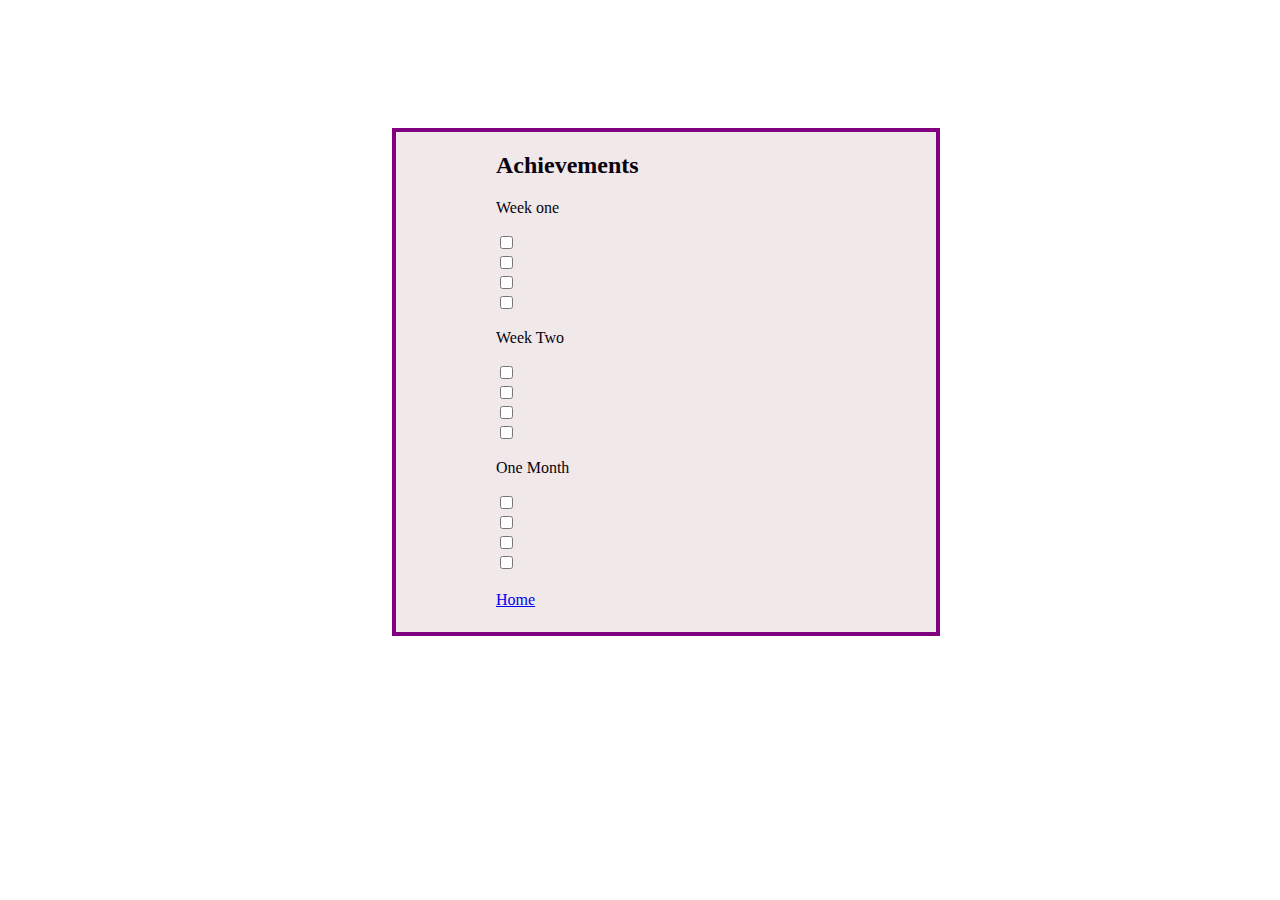
==== achievement.html @ 43d899bd "added files" ====
<!DOCTYPE html>
<html lang="en">
<head>
    <meta charset="UTF-8">
    <meta name="viewport" content="width=device-width, initial-scale=1.0">
    <title>Document</title>
    <link rel="stylesheet" href="achievement.css">
</head>
<body id="body">
    <div class="achievement">
    <h2>Achievements</h2>
    <div>
        <p>Week one </p>
        <input type="checkbox" placeholder="" required class="input"/>
        <br>
        <input type="checkbox" placeholder="" required class="input"/>
        <br>
        <input type="checkbox" placeholder="" required class="input"/>
        <br>
        <input type="checkbox" placeholder="" required class="input"/>
    
    </div>
    <div>
        <p>Week Two </p>
        <input type="checkbox" placeholder="" required class="input"/>
        <br>
        <input type="checkbox" placeholder="" required class="input"/>
        <br>
        <input type="checkbox" placeholder="" required class="input"/>
        <br>
        <input type="checkbox" placeholder="" required class="input"/>
    
    </div>
    <p>One Month</p>
        <input type="checkbox" placeholder="" required class="input"/>
        <br>
        <input type="checkbox" placeholder="" required class="input"/>
        <br>
        <input type="checkbox" placeholder="" required class="input"/>
        <br>
        <input type="checkbox" placeholder="" required class="input"/>
        <br>
        <br>
        <a href="/home.html">Home</a>
    
</div>

    
</body>
</html>
---- achievement.css ----
.achievement{
    border: solid 4px purple;height: 500px;
    width: 50%;
    padding-left: 100px;
    color: rgb(9, 2, 13);
    background-color: rgb(240, 232, 233);
}
#body{
    padding-left: 30%;
    margin-top: 10%;
    
}
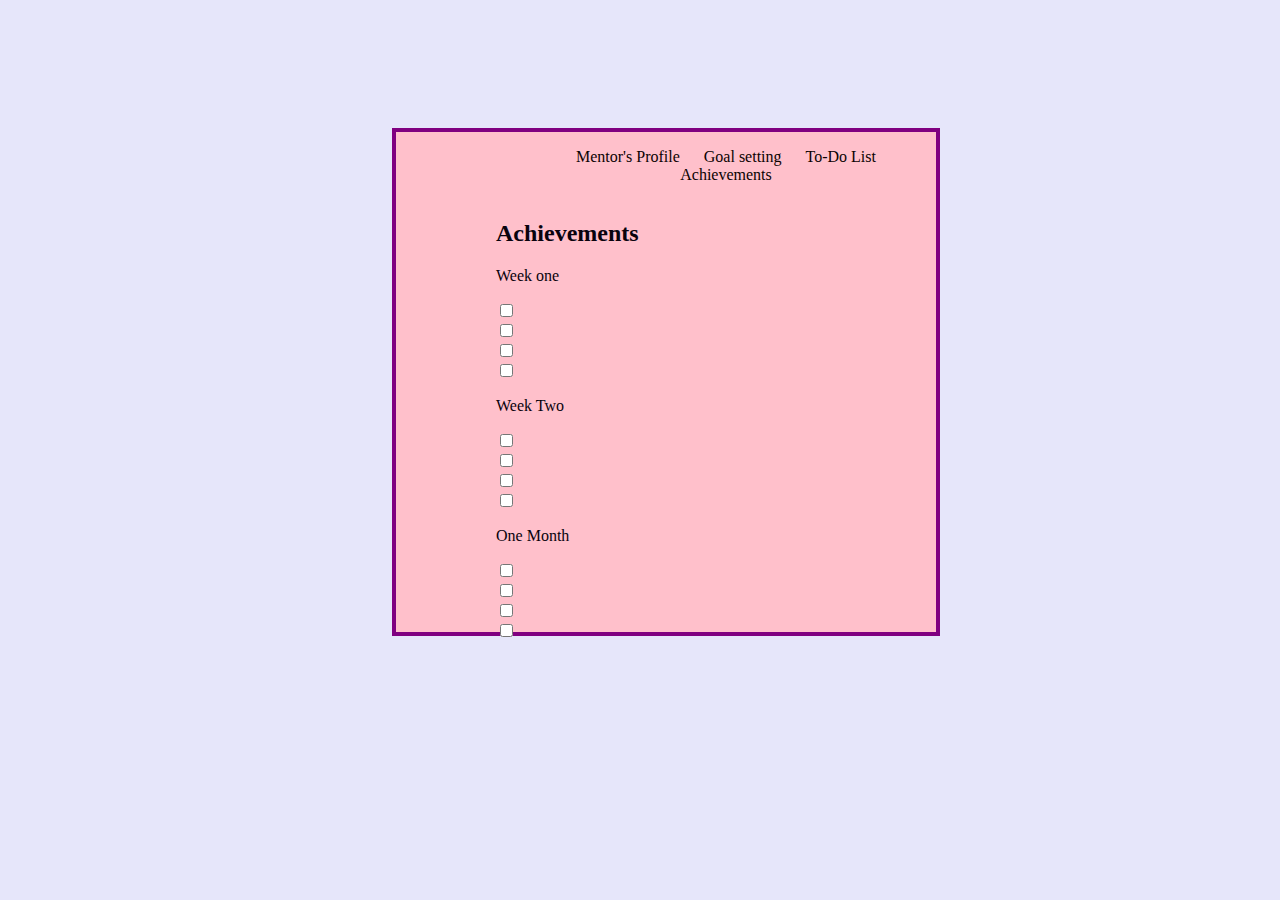
==== commit 9f8c94cc: "added files" ====
--- a/achievement.html
+++ b/achievement.html
@@ -8,7 +8,20 @@
 </head>
 <body id="body">
     <div class="achievement">
-    <h2>Achievements</h2>
+        <div class="navbar">
+            <nav class="nav" >
+                 <ul >
+                <li ><a href="/mentor.html">Mentor's Profile</a></li>
+                <li><a href="/goals.html">Goal setting</a></li>
+                <li><a href="/to-do.html">To-Do List</a></li>
+                <li><a href="/achievement.html">Achievements</a></li>
+                
+                </ul>
+            </nav>
+            
+        </div>
+    
+    <h2 id="paragraph">Achievements</h2>
     <div>
         <p>Week one </p>
         <input type="checkbox" placeholder="" required class="input"/>
@@ -41,7 +54,6 @@
         <input type="checkbox" placeholder="" required class="input"/>
         <br>
         <br>
-        <a href="/home.html">Home</a>
     
 </div>
 
--- a/achievement.css
+++ b/achievement.css
@@ -3,10 +3,52 @@
     width: 50%;
     padding-left: 100px;
     color: rgb(9, 2, 13);
-    background-color: rgb(240, 232, 233);
+    background: pink;
+    
+    
 }
+nav{
+    flex: 1;
+    text-align: center;
+    display: flex;
+    gap: 600px;
+}
+ nav ul{
+   display: inline-block;
+   list-style-type: none;
+
+}
+body{
+    background-color: lavender;
+}
+ nav ul li{
+    display: inline-block;
+    margin-right: 20px;}
+    a{
+        text-decoration: none;
+        color: #0b0202;
+    }
+
+
 #body{
     padding-left: 30%;
     margin-top: 10%;
     
+}
+@media only screen and (min-width: 800px) and (max-width: 1024px){
+   
+    #body{
+        padding-left: none;
+        margin-top: 0%;
+
+    }
+    .achievement{
+        margin-top: none;
+        padding-left:none;
+      border: none;
+      width: 400px;
+    }
+    #paragraph{
+     font-size: 10px;
+    }
 }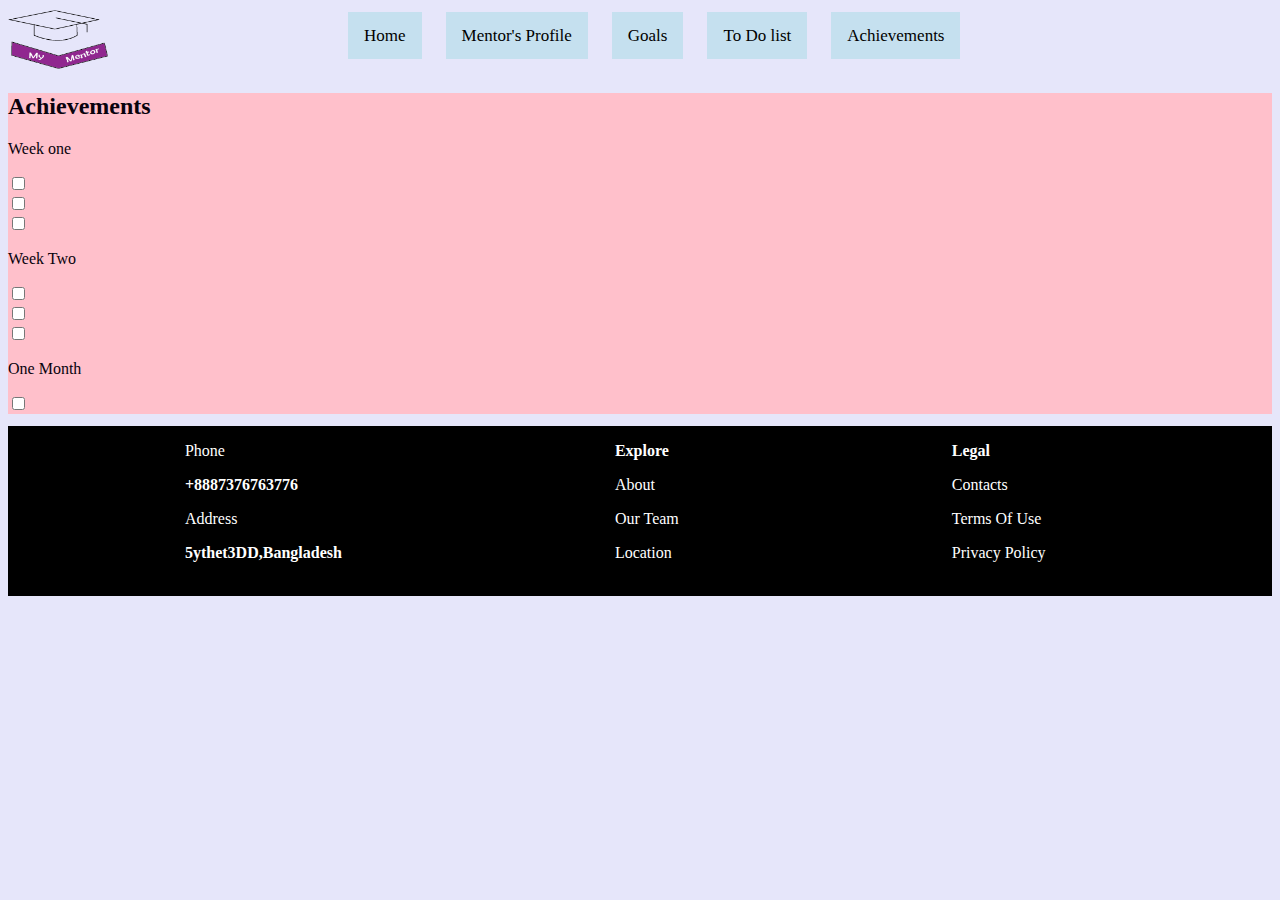
==== commit 06965d27: "added files" ====
--- a/achievement.html
+++ b/achievement.html
@@ -7,25 +7,33 @@
     <link rel="stylesheet" href="achievement.css">
 </head>
 <body id="body">
-    <div class="achievement">
-        <div class="navbar">
-            <nav class="nav" >
-                 <ul >
-                <li ><a href="/mentor.html">Mentor's Profile</a></li>
-                <li><a href="/goals.html">Goal setting</a></li>
-                <li><a href="/to-do.html">To-Do List</a></li>
-                <li><a href="/achievement.html">Achievements</a></li>
-                
-                </ul>
-            </nav>
+    <div class="navbar">
+        <div>
+        <img src="/photos/logo1.png" id="logo">
             
         </div>
     
-    <h2 id="paragraph">Achievements</h2>
+        <div>
+            <nav class="nav" >
+                 <ul >
+                    <li><a href="/index.html">Home</a></li>
+                    <li><a href="/mentor.html">Mentor's Profile</a></li>
+                    <li><a href="/goals.html">Goals</a></li>
+                    <li><a href="/to-do.html">To Do list</a></li>
+                    <li><a href="/achievement.html">Achievements</a></li>
+                
+               
+                 
+                   
+                    </ul>
+                </nav>
+                
+            </div>
+        </div>
+ <div class="achievement">
+        <h2 id="paragraph">Achievements</h2>
     <div>
         <p>Week one </p>
-        <input type="checkbox" placeholder="" required class="input"/>
-        <br>
         <input type="checkbox" placeholder="" required class="input"/>
         <br>
         <input type="checkbox" placeholder="" required class="input"/>
@@ -40,22 +48,36 @@
         <input type="checkbox" placeholder="" required class="input"/>
         <br>
         <input type="checkbox" placeholder="" required class="input"/>
-        <br>
-        <input type="checkbox" placeholder="" required class="input"/>
     
     </div>
     <p>One Month</p>
         <input type="checkbox" placeholder="" required class="input"/>
-        <br>
-        <input type="checkbox" placeholder="" required class="input"/>
-        <br>
-        <input type="checkbox" placeholder="" required class="input"/>
-        <br>
-        <input type="checkbox" placeholder="" required class="input"/>
-        <br>
-        <br>
+        
+</div>
+<footer>
+    <div class="foot">
+      <div>
+        <p>Phone</p>
+        <p><b>+8887376763776</b></p>
+        <p>Address</p>
+        <p><b>5ythet3DD,Bangladesh</b></p>
+      </div>
+      <div>
+        <p><b>Explore</b></p>
+        <p>About</p>
+        <p>Our Team</p>
+        <p>Location</p>
     
-</div>
+      </div>
+      <div>
+        <p><b>Legal</b></p>
+        <p>Contacts</p>
+        <p>Terms Of Use</p>
+        <p>Privacy Policy</p>
+      </div>
+
+</footer>
+
 
     
 </body>
--- a/achievement.css
+++ b/achievement.css
@@ -1,7 +1,4 @@
 .achievement{
-    border: solid 4px purple;height: 500px;
-    width: 50%;
-    padding-left: 100px;
     color: rgb(9, 2, 13);
     background: pink;
     
@@ -20,6 +17,7 @@
 }
 body{
     background-color: lavender;
+   height: 40px;
 }
  nav ul li{
     display: inline-block;
@@ -28,19 +26,54 @@
         text-decoration: none;
         color: #0b0202;
     }
+    nav a{
+        color: black;
+        text-align: center;
+        padding: 14px 16px;
+        text-decoration: none;
+        font-size: 17px;
+        background-color:rgb(197,224,239);
+    }
+    nav a:hover{
+        background-color: rgb(241,255,198);
+    
+    }
+    
+#body{
+    margin-bottom: none;
+    
+}
+#logo{
+    width: 100px;
+}
+.navbar{
+    display: flex;
+    margin-top: 10px;
+    gap: 200px;
+}
+.foot{
+    display: flex;
+    gap: 30%;
+    background-color:black;
+    color: white;
+    padding: 0 14%;
+    margin-top: 1%;
+    height: 170px;
 
 
-#body{
-    padding-left: 30%;
-    margin-top: 10%;
+}
+
     
-}
+    
 @media only screen and (min-width: 800px) and (max-width: 1024px){
    
     #body{
         padding-left: none;
         margin-top: 0%;
 
+    }
+    .navbar{
+        flex-direction: column;
     }
     .achievement{
         margin-top: none;
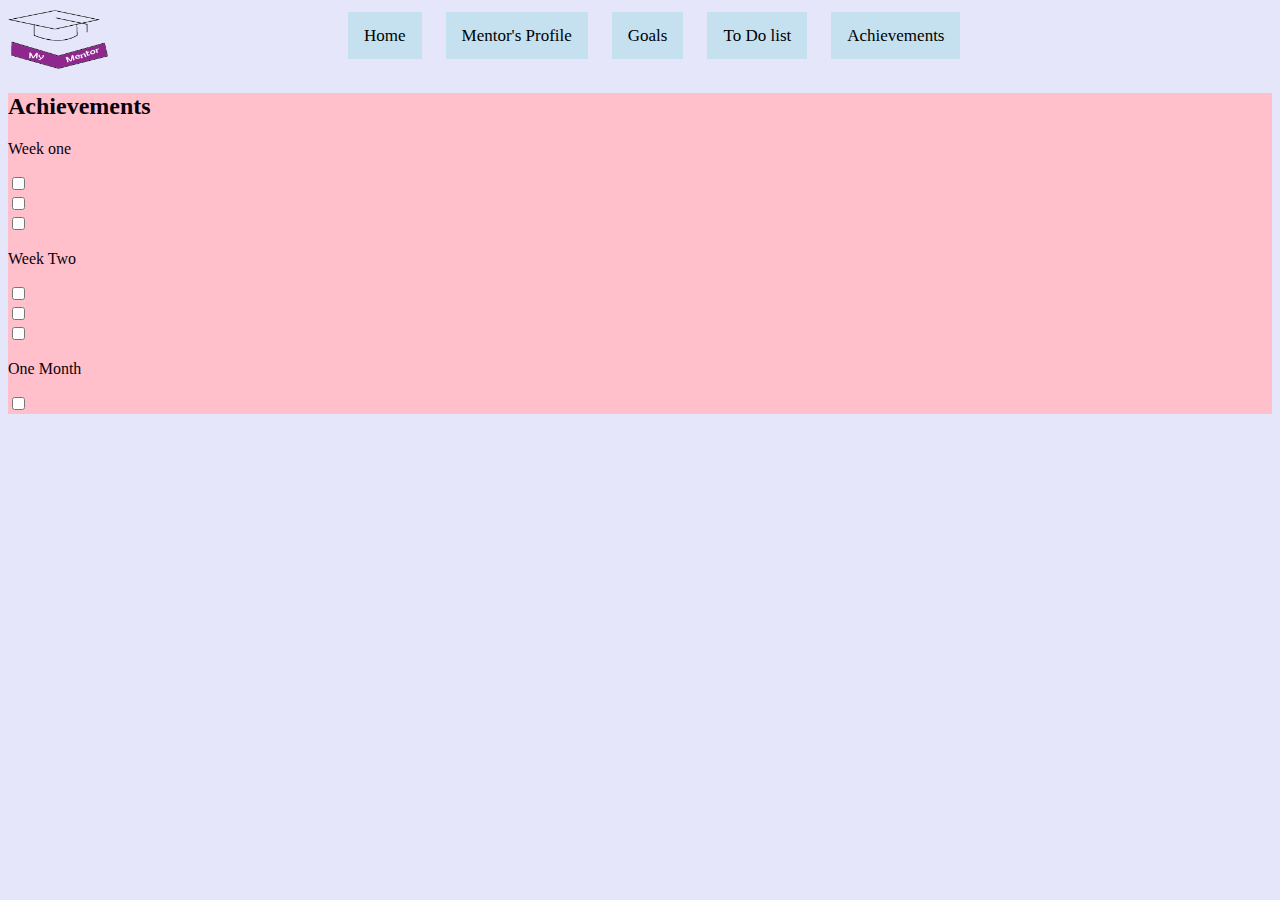
==== commit 3a14bad7: "added files" ====
--- a/achievement.html
+++ b/achievement.html
@@ -54,7 +54,7 @@
         <input type="checkbox" placeholder="" required class="input"/>
         
 </div>
-<footer>
+<!-- <footer>
     <div class="foot">
       <div>
         <p>Phone</p>
@@ -76,7 +76,7 @@
         <p>Privacy Policy</p>
       </div>
 
-</footer>
+</footer> -->
 
 
     
--- a/achievement.css
+++ b/achievement.css
@@ -51,17 +51,18 @@
     margin-top: 10px;
     gap: 200px;
 }
-.foot{
+/* .foot{
     display: flex;
     gap: 30%;
     background-color:black;
     color: white;
     padding: 0 14%;
     margin-top: 1%;
-    height: 170px;
+    height: 187px;
+   
 
 
-}
+} */
 
     
     
